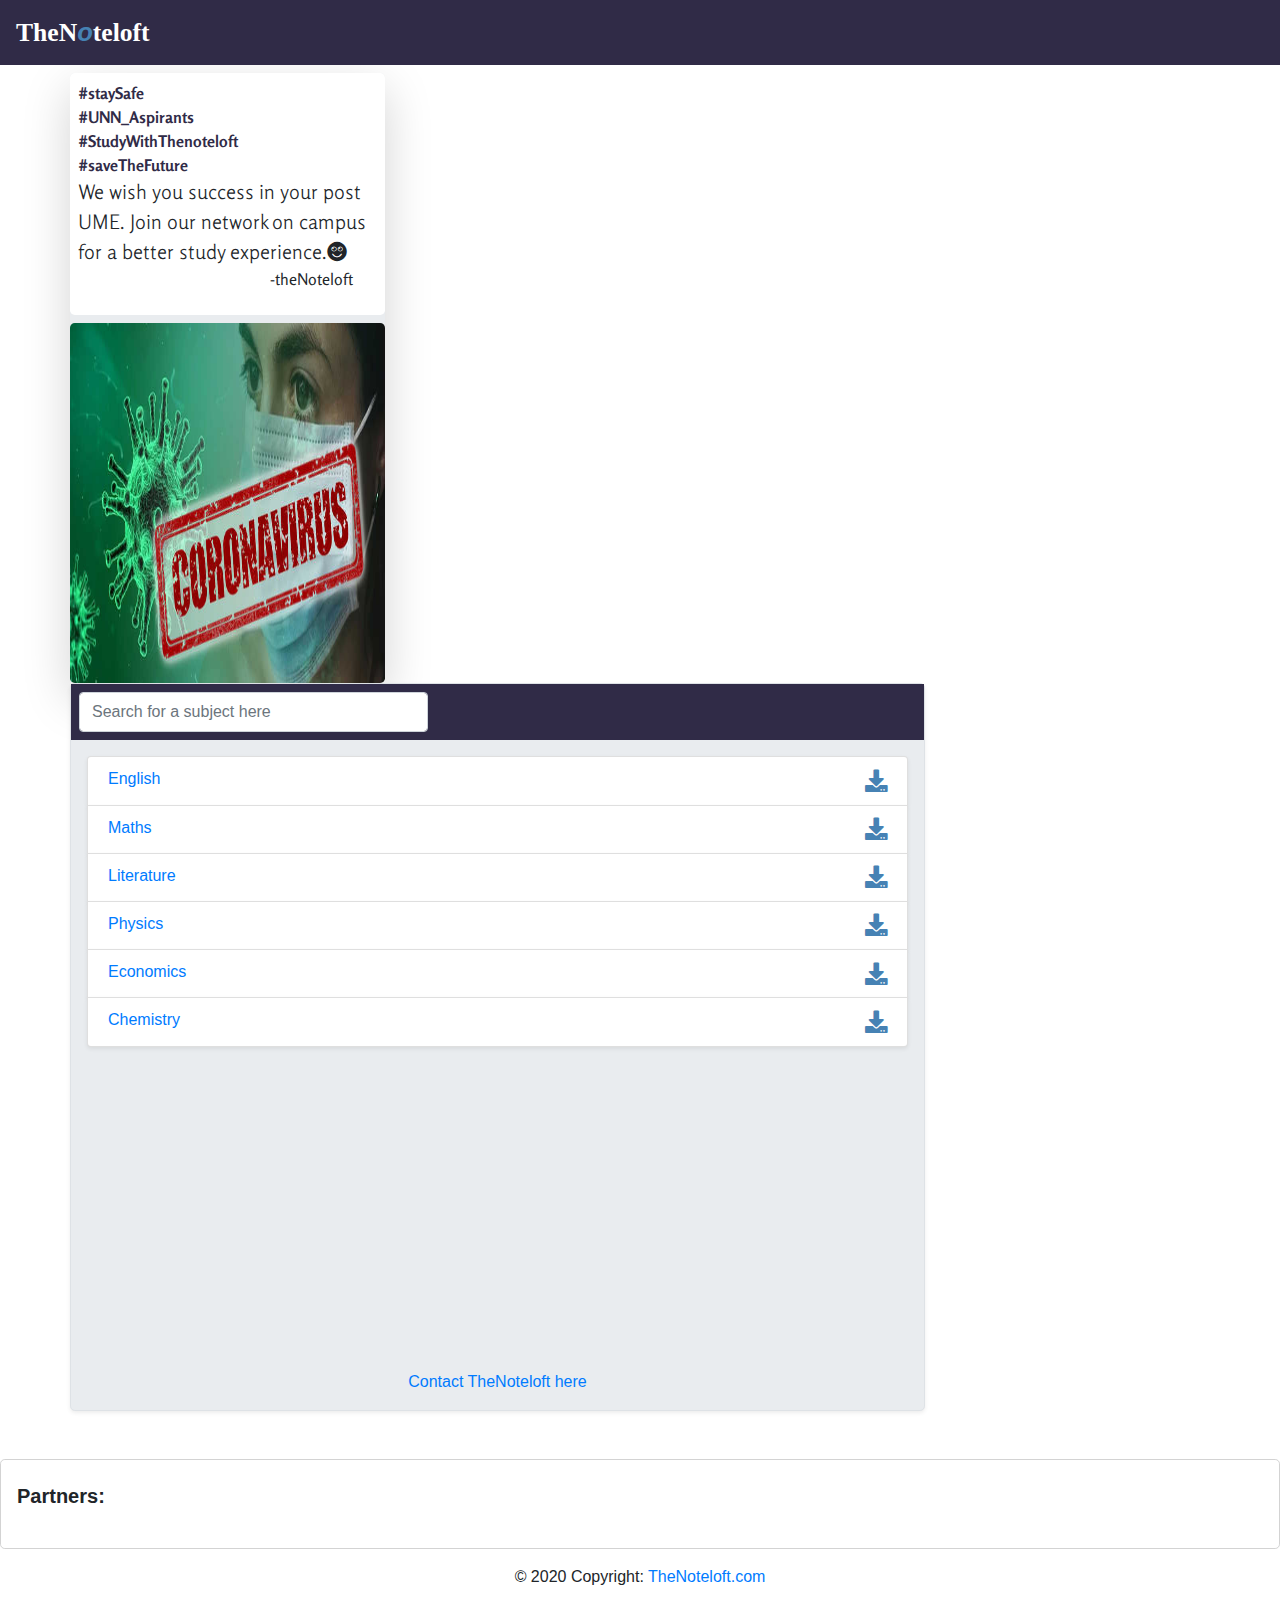
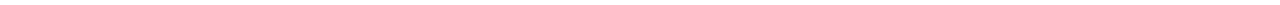
==== Download.html @ ddd97853 "repositioned constraints" ====
<!DOCTYPE html>
<html lang="en">

<head>
    <meta charset="UTF-8">
    <meta name="viewport" content="width=device-width, initial-scale=1.0">
    <meta http-equiv="X-UA-Compatible" content="ie=edge">
    <title>TheNoteloft</title>
    <link href="./icons/css/fontawesome-all.min.css" rel="stylesheet" type="text/css">
    <link href="https://fonts.googleapis.com/css?family=Crimson+Pro|Rosario&display=swap" rel="stylesheet">
    <link href="./bootstrap/css/bootstrap.min.css" rel="stylesheet" type="text/css">
    <link href="./Css/styled.css" rel="stylesheet" type="text/css">
    <script defer src="./js/spine.js"></script>
</head>
</head>

<body>
    <nav class="navbar navbar-expand-lg">
        <a class="navbar-brand" href="thenoteloft.com">TheN<span class="tm">o</span>teloft</a>
        <button class="navbar-toggler" type="button" data-toggle="collapse" data-target="#navbarSupportedContent"
            aria-controls="navbarSupportedContent" aria-expanded="false" aria-label="Toggle navigation">
            <span class="navbar-toggler-icon"></span>
        </button>
    </nav>
    <div class="container p-0 d-flex justify-content-between flex-wrap pt-2 ">
        <div class="jumbotron shadow-lg mb-0 p-0 left">
            <div class="jumbotron mb-2 p-2 bg-white nl-wish">
                <span class="noteTags">#staySafe</span><br>
                <span class="noteTags">#UNN_Aspirants</span><br>
                <span class="noteTags">#StudyWithThenoteloft</span><br>
                <span class="noteTags">#saveTheFuture</span><br>

                <p class="lead mb-0">We wish you success in your post UME. Join our network on campus for a better study
                    experience.<i class="fa fa-smile"></i>
                    <br>
                </p>

                <p class="text-right mt-0 mr-4">
                    -theNoteloft
                </p>
            </div>
            <div class="jumbotron p-0 m-0 covid-con" id="slide">
                <img class="img-fluid covid-imgs" src="./images/APIs-to-Track-the-Corona-Virus-COVID-19-v2.jpg">
                <img class="img-fluid covid-imgs" src="./images/covid.png">
                <img class="img-fluid covid-imgs" src="./images/covids.png">
                <img class="img-fluid covid-imgs" src="./images/cod.png">
            </div>
        </div>

        <div class="jumbotron p-0 shadow-sm border m-0 col-lg-9">
            <nav class="navbar navbar-expand-lg p-2">
                <input class="form-control mr-sm-2 col-lg-5 input" type="search" placeholder="Search for a subject here"
                    aria-label="Search" onkeyup="startSearch()" id="myInput">
            </nav>

            <div class="jumbotron p-3 list-con m-0">
                <div class="list-group" id="myUL">
                    <li class="list-group-item list-group-item-action shadow-sm"><a href="#">
                            <div class="d-flex w-100 justify-content-between align-items-center">
                                <h6 class="mb-1">English</h6>
                                <i class="fa fa-download"></i>
                            </div>
                            <!-- <small>Donec id elit non mi porta.</small> -->
                        </a>
                    </li>
                    <li class="list-group-item list-group-item-action shadow-sm"> <a href="#">
                            <div class="d-flex w-100 justify-content-between align-items-center">
                                <h6 class="mb-1">Maths</h6>
                                <i class="fa fa-download"></i>
                            </div>
                            <!-- <small>Donec id elit non mi porta.</small> -->
                        </a>
                    </li>
                    <li class="list-group-item list-group-item-action shadow-sm"> <a href="#">
                            <div class="d-flex w-100 justify-content-between align-items-center">
                                <h6 class="mb-1">Literature</h6>
                                <i class="fa fa-download"></i>
                            </div>
                            <!-- <small>Donec id elit non mi porta.</small> -->
                        </a>
                    </li>
                    <li class="list-group-item list-group-item-action shadow-sm"> <a href="#">
                            <div class="d-flex w-100 justify-content-between align-items-center">
                                <h6 class="mb-1">Physics</h6>
                                <i class="fa fa-download"></i>
                            </div>
                            <!-- <small>Donec id elit non mi porta.</small> -->
                        </a>
                    </li>
                    <li class="list-group-item list-group-item-action shadow-sm"> <a href="#">
                            <div class="d-flex w-100 justify-content-between align-items-center">
                                <h6 class="mb-1">Economics</h6>
                                <i class="fa fa-download"></i>
                            </div>
                            <!-- <small>Donec id elit non mi porta.</small> -->
                        </a>
                    </li>
                    <li class="list-group-item list-group-item-action shadow-sm"> <a href="#">
                            <div class="d-flex w-100 justify-content-between align-items-center">
                                <h6 class="mb-1">Chemistry</h6>
                                <i class="fa fa-download"></i>
                            </div>
                            <!-- <small>Donec id elit non mi porta.</small> -->
                        </a>
                    </li>
                </div>
            </div>
            <a href="#" onclick="showContact()">
                <p class="text-center">Contact TheNoteloft here</p>
            </a>
        </div>

    </div>

    <!-- contact us -->
    <div class="jumbotron position-fixed  p-3 contact-con">
        <div class="jumbotron col-lg-5 m-0 pt-2 contact-fill-con">
            <div class="d-flex justify-content-lg-end">
                <p class="text-right m-0 mb-3 mr-0 fa-2x close-form" id="closeForm" onclick="hideContact()">&#9587;</p>
            </div>
            <P class=" const-text text-capitalize">
                YOUR FEEDBACK MEANS A LOT<br>
                Let us know what you think so we can do better
            </P>
            <form>

                <div class="form-group">
                    <label for="exampleInputEmail1">Message</label>
                    <textarea class="form-control" rows="10" cols="50" placeholder="Leave a Message"></textarea>

                </div>
                <button type="submit" class="btn btn-primary mb-3">Submit</button>
            </form>
        </div>
    </div>

    <div class="jumbotron mt-5 mb-0 px-3 py-0 partners-con d-flex justify-content-between align-items-center flex-wrap">
        <p class="lead font-weight-bold">Partners:</p>
    </div>

    <div class="footer-copyright m-0 text-center py-3">© 2020 Copyright:
        <a href="#">TheNoteloft.com</a>
    </div>


</body>

</html>
---- Css/styled.css ----
body{
background-color:lightgray;
background-color: white;
margin: 0px;
/* overflow: hidden; */
font-size: 100%;
}

.navbar{
  background-color:#302b47 !important;
}

.navbar-brand{
  color:white !important;
  font-size: 160%;
  font-family:tahoma;
  font-weight: bold;
}

.tm{
  color: steelblue !important;
  font-family:sans-serif;
  font-style: italic;
  }

  .nl-img{
    width: inherit;
    height: inherit;
  }

  .x{
    height: 80vh;
    max-height: 80vh;
    object-fit: contain;
  }

  .landing-covid{
    width: 86vh;
    height: 25vh;
  }
  .writeUp-head{
  color: black !important;
  font-size: 135%;
  font-family:'Lemonada', cursive;
}
.writeUp{
  color: black !important;
  font-size: 135%;
/* font-family: 'Rosario', sans-serif; */
font-family: 'Crimson Pro', serif;
}
.noteTags{
  margin-right: 5px;
  color: #302b47;
  font-weight: bold;
}

  .halo{
    background: #4683b42c !important;
  }

  .btn{
    color: white;
    background-color: steelblue;
  }
  .btn:hover{
    
    color: white;
    background-color: #5293e7;
  }

  .input{
    height: 40px;
  }

  .fa-download{
    font-size: 140%;
    color: steelblue;
  }

  .list-con{
    /* background:  red !important; */
    overflow-y: auto;
    height: 70vh;
  }

 .list-con .list-group .list-group-item:hover{
   background:  #b0c4de88 !important;
  }

  .left{
    /* height: 35vh; */
    width: 35vh;
    /* border: 1px solid red; */
  }
  .nl-wish, .const-text{
    width: 100%;
font-family: 'Rosario', sans-serif;
/* font-family: 'Crimson Pro', serif; */
  }
.covid-con{
  width: 100%;
height: 40vh;
overflow: hidden;
display: flex;
}

  .covid-imgs{
    width: initial;
    height: inherit;
            object-fit: fill;
        -webkit-transition: all 0.65s;
            -moz-transition: all 0.65s;
            -o-transition: all 0.65s;
            transition: all 0.65s;
        }

        .constraint-con, .contact-con{
          display: none;
          justify-content: center;
          align-items: center;
          width: 100%;
          height: 100vh;
          top: 0px;
          background-color: #302b479c;
        }

  /* .contact-con{
            display: flex !important;
  } */

  
  .close-form{
    padding: 0px 10px 5px 10px;
    border: 1px hidden;
    cursor: pointer;
  }
  .close-form:hover{
    width: auto;
    padding: 0px 10px 5px 10px;
    color: red;
    border: 1px solid dimgray;
  }
textarea{
  max-height: 30vh;
  resize: none;
}
.brand-in-modal{
  font-size: 140%;
  text-shadow: 2px 2px 3px black;
}

  .partners-con{
    background-color: white !important;
    height: 10vh;
    border: 1px solid lightgray!important;
  }
 
  @media screen and (max-width:768px){
   

  .x{
    height: 40vh;
    max-height: 40vh;
    object-fit: contain;
  }

   .left{
     display: flex;
     /* max-height: 50vh; */
     width: 100%;
     margin-bottom: 10px !important;
   }

  .nl-wish{
    width: 100%;
  }

  .covid-con{
    height: 40vh;
  }

  .covid-imgs{
    width: 100%;
  }

   .input{
     width: 50vh;
     height: 36px;
   }

   
  .list-con{
    height: 50vh;
  }
  }

   @media screen and (max-width:768px){

   .left{
     display: flex;
     flex-direction: column-reverse;
   }
  }
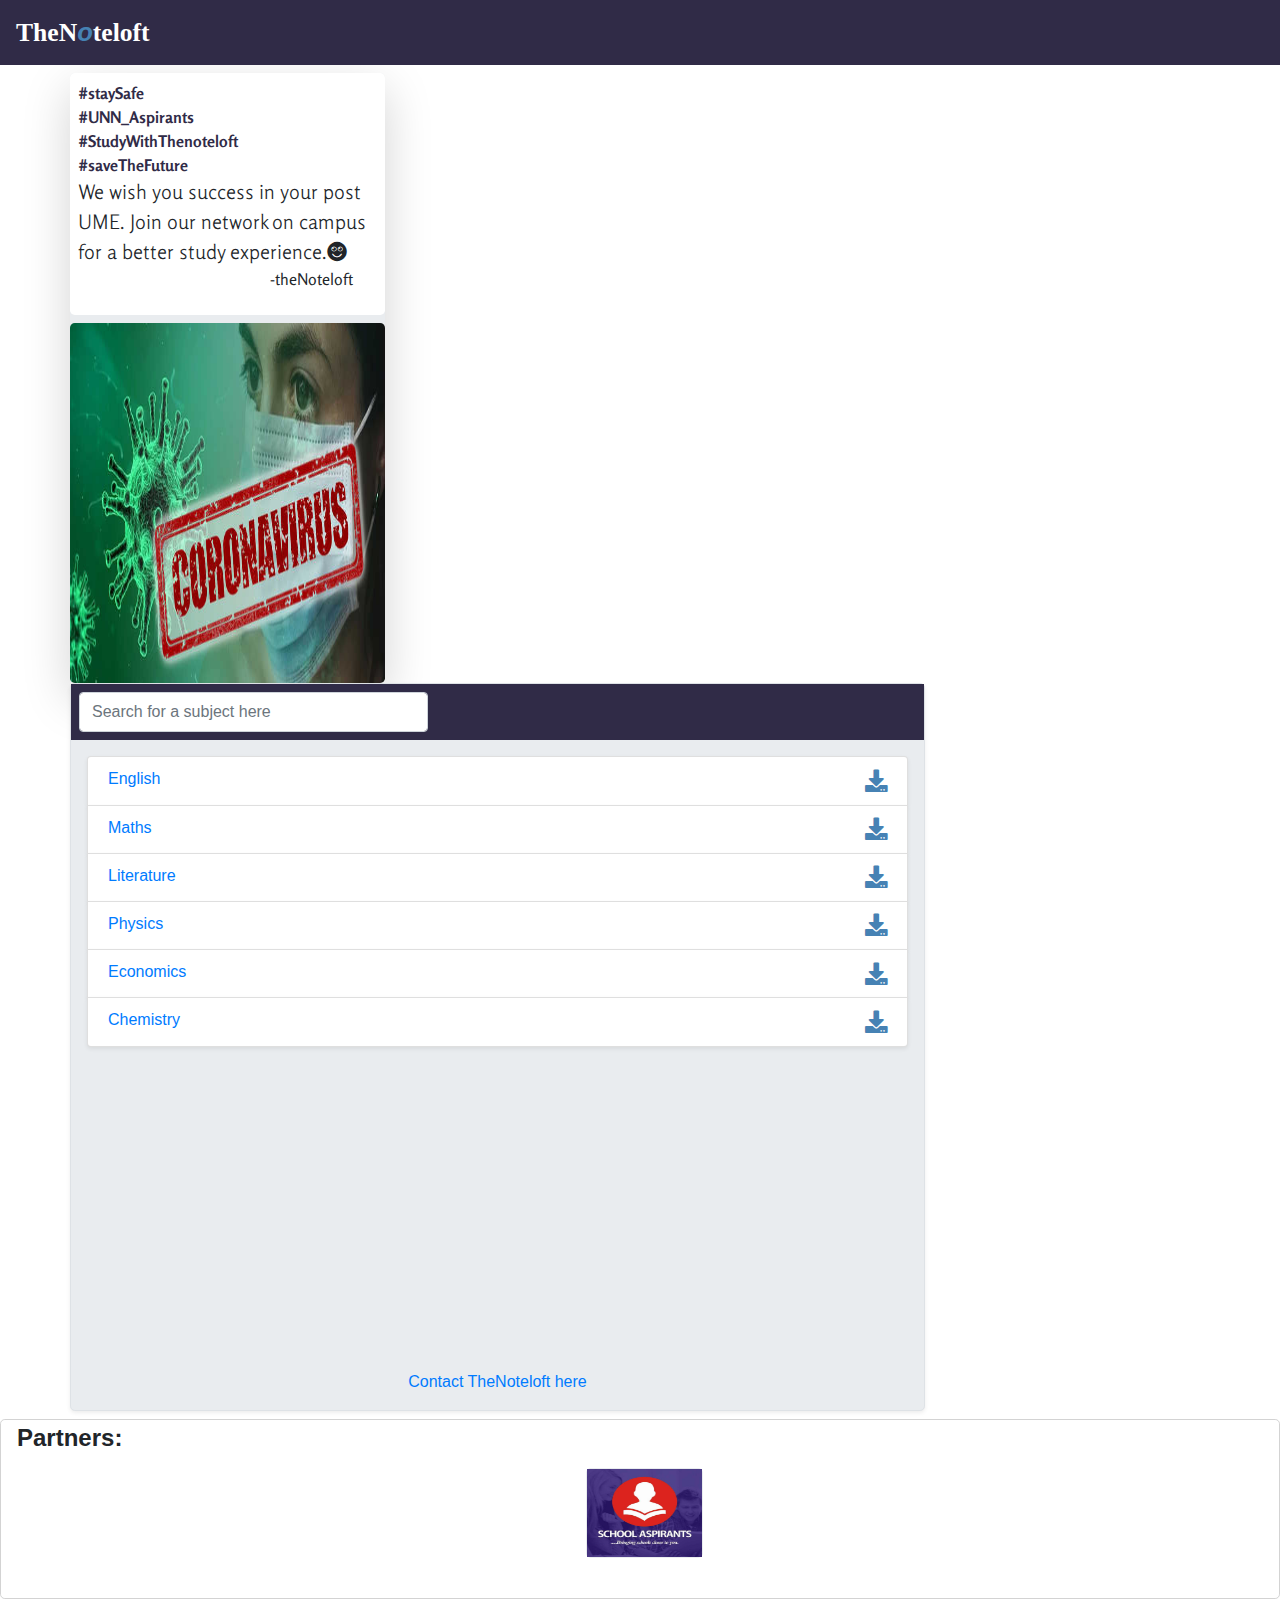
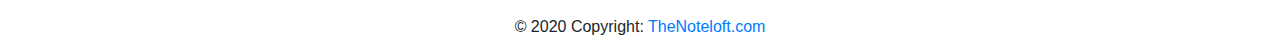
==== commit c3c6930b: "schoolaspirants joined" ====
--- a/Download.html
+++ b/Download.html
@@ -118,7 +118,7 @@
             <div class="d-flex justify-content-lg-end">
                 <p class="text-right m-0 mb-3 mr-0 fa-2x close-form" id="closeForm" onclick="hideContact()">&#9587;</p>
             </div>
-            <P class=" const-text text-capitalize">
+            <P class=" const-text text-capitalize feed-title">
                 YOUR FEEDBACK MEANS A LOT<br>
                 Let us know what you think so we can do better
             </P>
@@ -134,8 +134,13 @@
         </div>
     </div>
 
-    <div class="jumbotron mt-5 mb-0 px-3 py-0 partners-con d-flex justify-content-between align-items-center flex-wrap">
-        <p class="lead font-weight-bold">Partners:</p>
+    <div class="jumbotron mt-2 mb-0 px-3 py-0 pb-2 partners-con">
+        <p class="lead font-weight-bold mb-1 partner-title">Partners:</p>
+        <div class="d-flex justify-content-around flex-wrap p-2 partner-box-con">
+            <div class="jumbotron ml-2 mb-1 p-0 partner-box"><a href="www.schoolaspirants.com"><img class="img-fluid"
+                        src="./images/School Aspirants 20200227_113321.jpg"></a>
+            </div>
+        </div>
     </div>
 
     <div class="footer-copyright m-0 text-center py-3">© 2020 Copyright:
--- a/Css/styled.css
+++ b/Css/styled.css
@@ -122,13 +122,14 @@
           width: 100%;
           height: 100vh;
           top: 0px;
-          background-color: #302b479c;
+          background-color: #302b479c; 
+
         }
 
-  /* .contact-con{
-            display: flex !important;
-  } */
-
+.feed-title{
+font-family: 'Rosario', sans-serif;
+  font-size: 150%;
+}
   
   .close-form{
     padding: 0px 10px 5px 10px;
@@ -152,8 +153,24 @@
 
   .partners-con{
     background-color: white !important;
+    min-height: 20vh;
+    border: 1px solid lightgray!important;
+  }
+.partner-title{
+  font-size: 150%;
+}
+
+  .partner-box{
+    padding: 1px !important;
     height: 10vh;
-    border: 1px solid lightgray!important;
+    width: 13vh;
+    cursor: pointer;
+  }
+
+  .partner-box a img{
+    height:100%;
+    width: 100%;
+
   }
  
   @media screen and (max-width:768px){
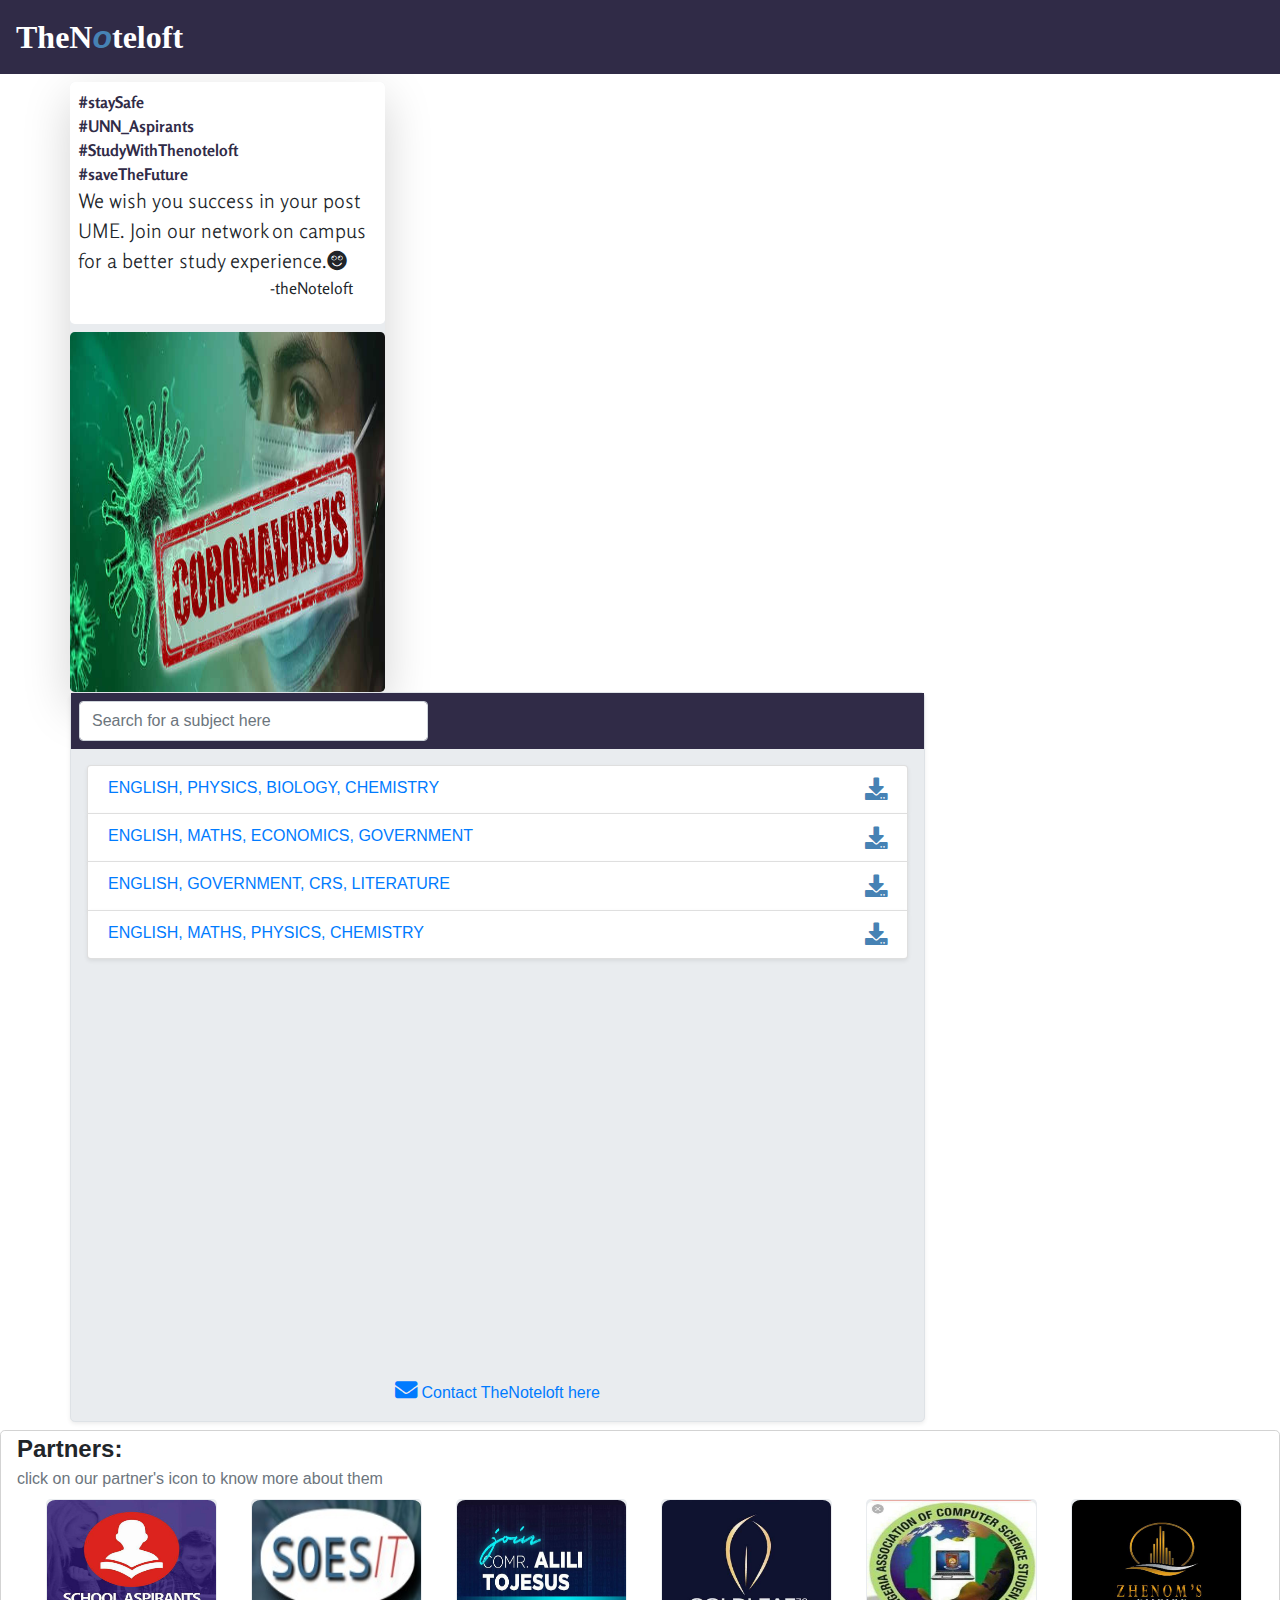
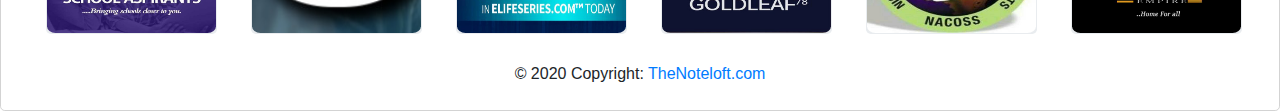
==== commit 6e404bfa: "zhenom last" ====
--- a/Download.html
+++ b/Download.html
@@ -57,7 +57,7 @@
                 <div class="list-group" id="myUL">
                     <li class="list-group-item list-group-item-action shadow-sm"><a href="#">
                             <div class="d-flex w-100 justify-content-between align-items-center">
-                                <h6 class="mb-1">English</h6>
+                                <h6 class="mb-1 mr-2">ENGLISH, PHYSICS, BIOLOGY, CHEMISTRY</h6>
                                 <i class="fa fa-download"></i>
                             </div>
                             <!-- <small>Donec id elit non mi porta.</small> -->
@@ -65,7 +65,7 @@
                     </li>
                     <li class="list-group-item list-group-item-action shadow-sm"> <a href="#">
                             <div class="d-flex w-100 justify-content-between align-items-center">
-                                <h6 class="mb-1">Maths</h6>
+                                <h6 class="mb-1 mr-2">ENGLISH, MATHS, ECONOMICS, GOVERNMENT</h6>
                                 <i class="fa fa-download"></i>
                             </div>
                             <!-- <small>Donec id elit non mi porta.</small> -->
@@ -73,7 +73,7 @@
                     </li>
                     <li class="list-group-item list-group-item-action shadow-sm"> <a href="#">
                             <div class="d-flex w-100 justify-content-between align-items-center">
-                                <h6 class="mb-1">Literature</h6>
+                                <h6 class="mb-1 mr-2">ENGLISH, GOVERNMENT, CRS, LITERATURE</h6>
                                 <i class="fa fa-download"></i>
                             </div>
                             <!-- <small>Donec id elit non mi porta.</small> -->
@@ -81,23 +81,7 @@
                     </li>
                     <li class="list-group-item list-group-item-action shadow-sm"> <a href="#">
                             <div class="d-flex w-100 justify-content-between align-items-center">
-                                <h6 class="mb-1">Physics</h6>
-                                <i class="fa fa-download"></i>
-                            </div>
-                            <!-- <small>Donec id elit non mi porta.</small> -->
-                        </a>
-                    </li>
-                    <li class="list-group-item list-group-item-action shadow-sm"> <a href="#">
-                            <div class="d-flex w-100 justify-content-between align-items-center">
-                                <h6 class="mb-1">Economics</h6>
-                                <i class="fa fa-download"></i>
-                            </div>
-                            <!-- <small>Donec id elit non mi porta.</small> -->
-                        </a>
-                    </li>
-                    <li class="list-group-item list-group-item-action shadow-sm"> <a href="#">
-                            <div class="d-flex w-100 justify-content-between align-items-center">
-                                <h6 class="mb-1">Chemistry</h6>
+                                <h6 class="mb-1 mr-2">ENGLISH, MATHS, PHYSICS, CHEMISTRY</h6>
                                 <i class="fa fa-download"></i>
                             </div>
                             <!-- <small>Donec id elit non mi porta.</small> -->
@@ -106,7 +90,7 @@
                 </div>
             </div>
             <a href="#" onclick="showContact()">
-                <p class="text-center">Contact TheNoteloft here</p>
+                <p class="text-center"><span><i class="fa fa-envelope"></i></span> Contact TheNoteloft here</p>
             </a>
         </div>
 
@@ -135,17 +119,33 @@
     </div>
 
     <div class="jumbotron mt-2 mb-0 px-3 py-0 pb-2 partners-con">
-        <p class="lead font-weight-bold mb-1 partner-title">Partners:</p>
+        <p class="lead font-weight-bold mb-0 partner-title">Partners:</p>
+        <span class="text-muted">click on our partner's icon to know more about them</span>
         <div class="d-flex justify-content-around flex-wrap p-2 partner-box-con">
             <div class="jumbotron ml-2 mb-1 p-0 partner-box"><a href="www.schoolaspirants.com"><img class="img-fluid"
                         src="./images/School Aspirants 20200227_113321.jpg"></a>
             </div>
+            <div class="jumbotron ml-2 mb-1 p-0 partner-box"><a href="www.soesit.com"><img class="img-fluid"
+                        src="./images/soesit.jpg"></a>
+            </div>
+            <div class="jumbotron ml-2 mb-1 p-0 partner-box"><a href="#"><img class="img-fluid"
+                        src="./images/tojesus.jpg"></a>
+            </div>
+            <div class="jumbotron ml-2 mb-1 p-0 partner-box"><a href="www.facebook.com/goldleaf78"><img
+                        class="img-fluid" src="./images/goldleaf.jpg"></a>
+            </div>
+            <div class="jumbotron ml-2 mb-1 p-0 partner-box"><a href="#"><img class="img-fluid"
+                        src="./images/nacoss.jpg"></a>
+            </div>
+            <div class="jumbotron ml-2 mb-1 p-0 partner-box"><a href="#"><img class="img-fluid"
+                        src="./images/zhenoms.jpg"></a>
+            </div>
+
         </div>
-    </div>
 
-    <div class="footer-copyright m-0 text-center py-3">© 2020 Copyright:
-        <a href="#">TheNoteloft.com</a>
-    </div>
+        <div class="footer-copyright m-0 text-center py-3">© 2020 Copyright:
+            <a href="#">TheNoteloft.com</a>
+        </div>
 
 
 </body>
--- a/Css/styled.css
+++ b/Css/styled.css
@@ -12,7 +12,7 @@
 
 .navbar-brand{
   color:white !important;
-  font-size: 160%;
+  font-size: 200%;
   font-family:tahoma;
   font-weight: bold;
 }
@@ -60,7 +60,7 @@
   }
 
   .btn{
-    color: white;
+    color: white !important;
     background-color: steelblue;
   }
   .btn:hover{
@@ -115,6 +115,10 @@
             transition: all 0.65s;
         }
 
+        .fa-envelope{
+          font-size: 140%;
+        }
+
         .constraint-con, .contact-con{
           display: none;
           justify-content: center;
@@ -156,25 +160,30 @@
     min-height: 20vh;
     border: 1px solid lightgray!important;
   }
+
 .partner-title{
   font-size: 150%;
 }
 
   .partner-box{
     padding: 1px !important;
-    height: 10vh;
-    width: 13vh;
+    height: 15vh;
+    width: 19vh;
     cursor: pointer;
   }
 
   .partner-box a img{
     height:100%;
     width: 100%;
+    border-radius: 5%;
 
   }
  
   @media screen and (max-width:768px){
    
+.navbar-brand{
+  font-size: 160%;
+}
 
   .x{
     height: 40vh;
@@ -210,12 +219,28 @@
   .list-con{
     height: 50vh;
   }
-  }
-
-   @media screen and (max-width:768px){
+
 
    .left{
      display: flex;
      flex-direction: column-reverse;
    }
-  }+  }
+
+  
+   @media screen and (max-width:428px){
+
+
+  .partner-box-con{
+    flex-direction: column-reverse;
+    align-items: center;
+  }
+
+   .partner-box{
+    padding: 1px !important;
+    height: 25vh;
+    width: 30vh;
+    margin-bottom: 20px !important;
+  }
+
+   }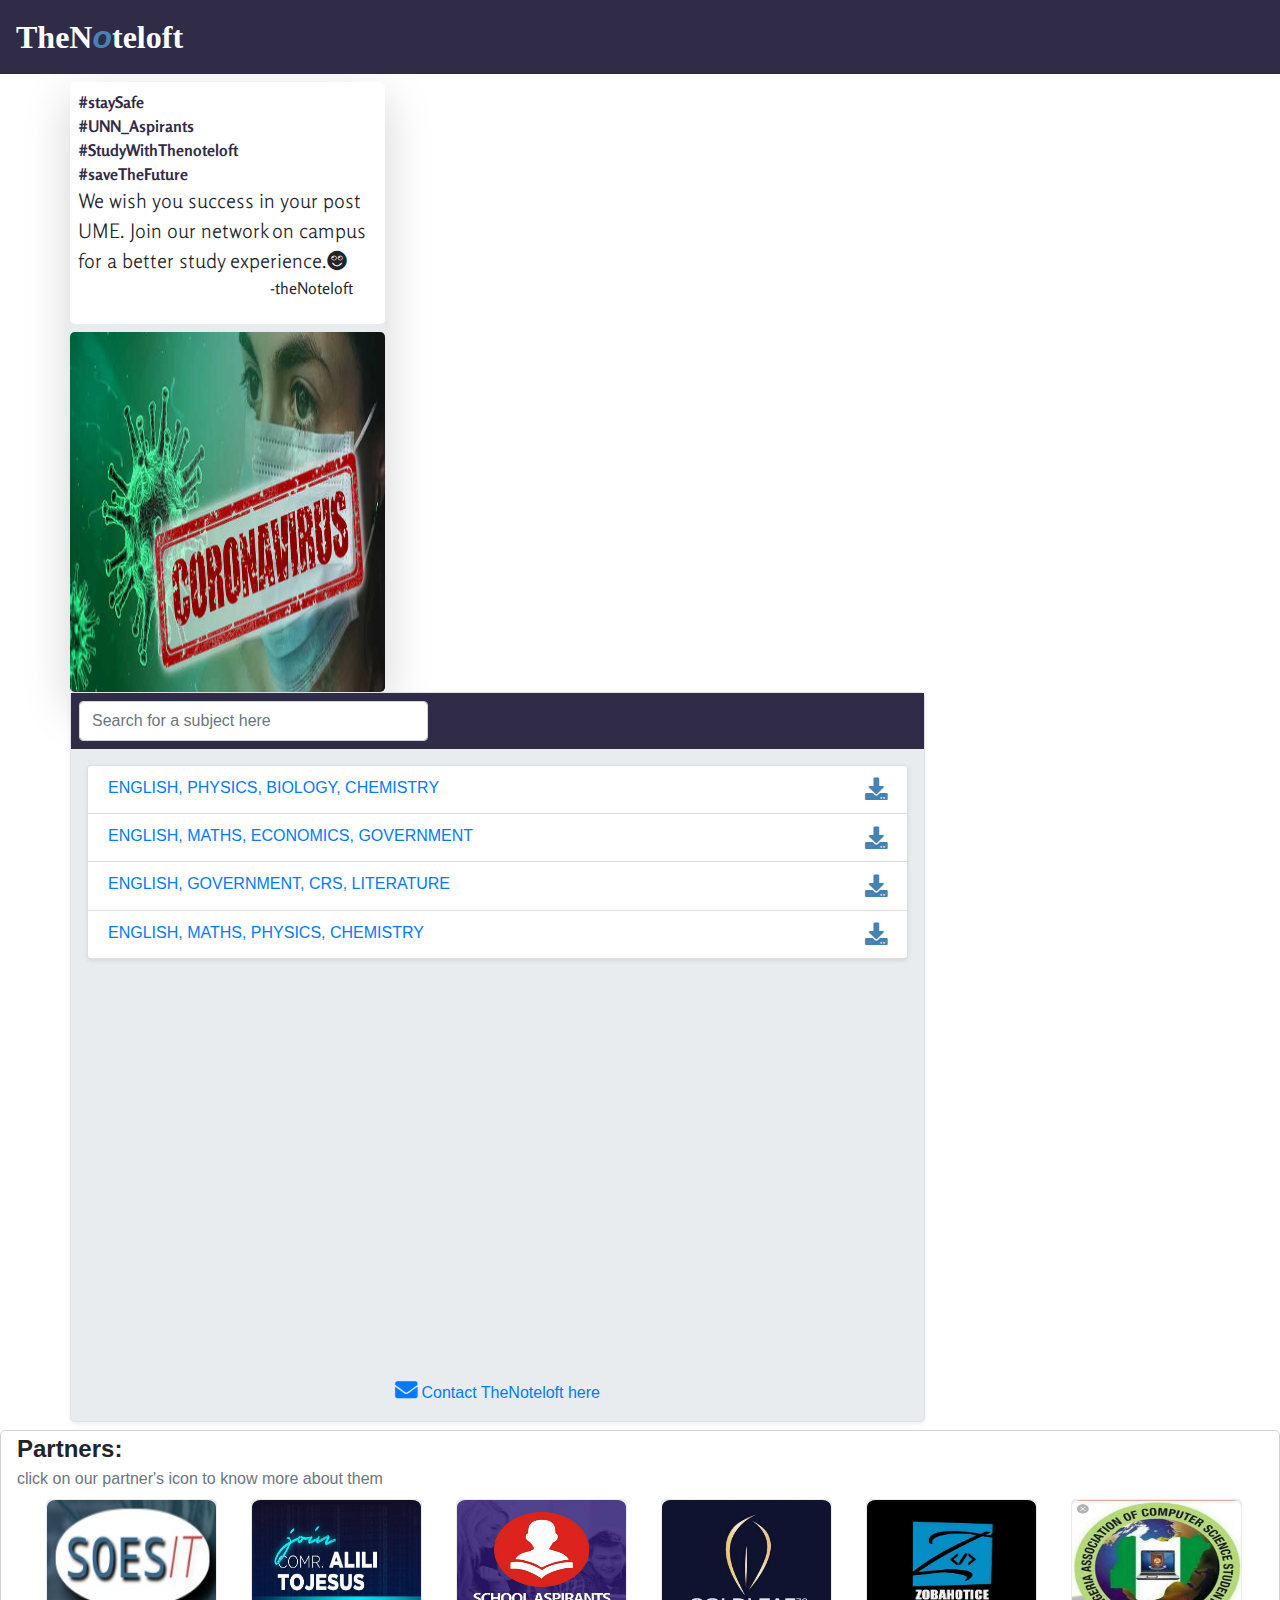
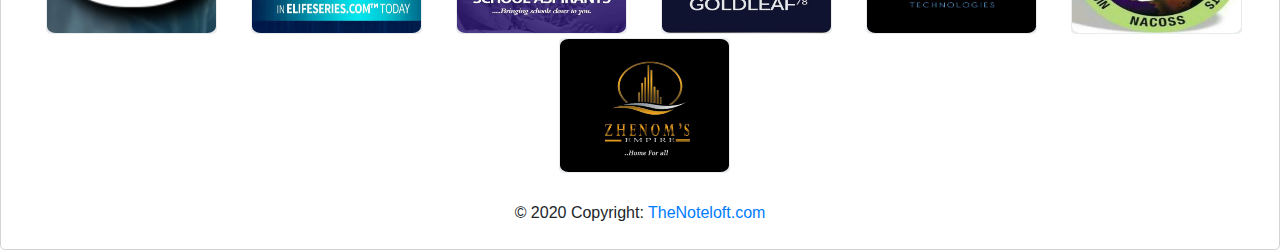
==== commit b16c8866: "sunday" ====
--- a/Download.html
+++ b/Download.html
@@ -122,26 +122,32 @@
         <p class="lead font-weight-bold mb-0 partner-title">Partners:</p>
         <span class="text-muted">click on our partner's icon to know more about them</span>
         <div class="d-flex justify-content-around flex-wrap p-2 partner-box-con">
-            <div class="jumbotron ml-2 mb-1 p-0 partner-box"><a href="www.schoolaspirants.com"><img class="img-fluid"
-                        src="./images/School Aspirants 20200227_113321.jpg"></a>
-            </div>
+
             <div class="jumbotron ml-2 mb-1 p-0 partner-box"><a href="www.soesit.com"><img class="img-fluid"
                         src="./images/soesit.jpg"></a>
             </div>
             <div class="jumbotron ml-2 mb-1 p-0 partner-box"><a href="#"><img class="img-fluid"
                         src="./images/tojesus.jpg"></a>
             </div>
+            <div class="jumbotron ml-2 mb-1 p-0 partner-box"><a href="www.schoolaspirants.com"><img class="img-fluid"
+                        src="./images/School Aspirants 20200227_113321.jpg"></a>
+            </div>
             <div class="jumbotron ml-2 mb-1 p-0 partner-box"><a href="www.facebook.com/goldleaf78"><img
                         class="img-fluid" src="./images/goldleaf.jpg"></a>
+            </div>
+            <div class="jumbotron ml-2 mb-1 p-0 partner-box"><a href="www.zobahotice.com"><img class="img-fluid"
+                        src="./images/zobahotice.jpg"></a>
             </div>
             <div class="jumbotron ml-2 mb-1 p-0 partner-box"><a href="#"><img class="img-fluid"
                         src="./images/nacoss.jpg"></a>
             </div>
-            <div class="jumbotron ml-2 mb-1 p-0 partner-box"><a href="#"><img class="img-fluid"
-                        src="./images/zhenoms.jpg"></a>
+            <div class="jumbotron ml-2 mb-1 p-0 partner-box"><a href="https://wa.me/%2B2348139319843"><img
+                        class="img-fluid" src="./images/zhenoms.jpg"></a>
             </div>
 
+
         </div>
+
 
         <div class="footer-copyright m-0 text-center py-3">© 2020 Copyright:
             <a href="#">TheNoteloft.com</a>
--- a/Css/styled.css
+++ b/Css/styled.css
@@ -2,7 +2,6 @@
 background-color:lightgray;
 background-color: white;
 margin: 0px;
-/* overflow: hidden; */
 font-size: 100%;
 }
 
@@ -79,8 +78,6 @@
   }
 
   .list-con{
-    /* background:  red !important; */
-    overflow-y: auto;
     height: 70vh;
   }
 
@@ -89,9 +86,7 @@
   }
 
   .left{
-    /* height: 35vh; */
     width: 35vh;
-    /* border: 1px solid red; */
   }
   .nl-wish, .const-text{
     width: 100%;
@@ -193,7 +188,6 @@
 
    .left{
      display: flex;
-     /* max-height: 50vh; */
      width: 100%;
      margin-bottom: 10px !important;
    }
@@ -225,22 +219,29 @@
      display: flex;
      flex-direction: column-reverse;
    }
+
+    .partner-box-con{
+    flex-direction: column;
+    align-items: center;
+  }
+
+   .partner-box{
+    padding: 1px !important;
+    height: 30vh;
+    width: 40vh;
+    margin-bottom: 20px !important;
+  }
   }
 
   
    @media screen and (max-width:428px){
 
 
-  .partner-box-con{
-    flex-direction: column-reverse;
-    align-items: center;
-  }
-
-   .partner-box{
-    padding: 1px !important;
+  .partner-box{
     height: 25vh;
     width: 30vh;
-    margin-bottom: 20px !important;
-  }
+  }
+
+  
 
    }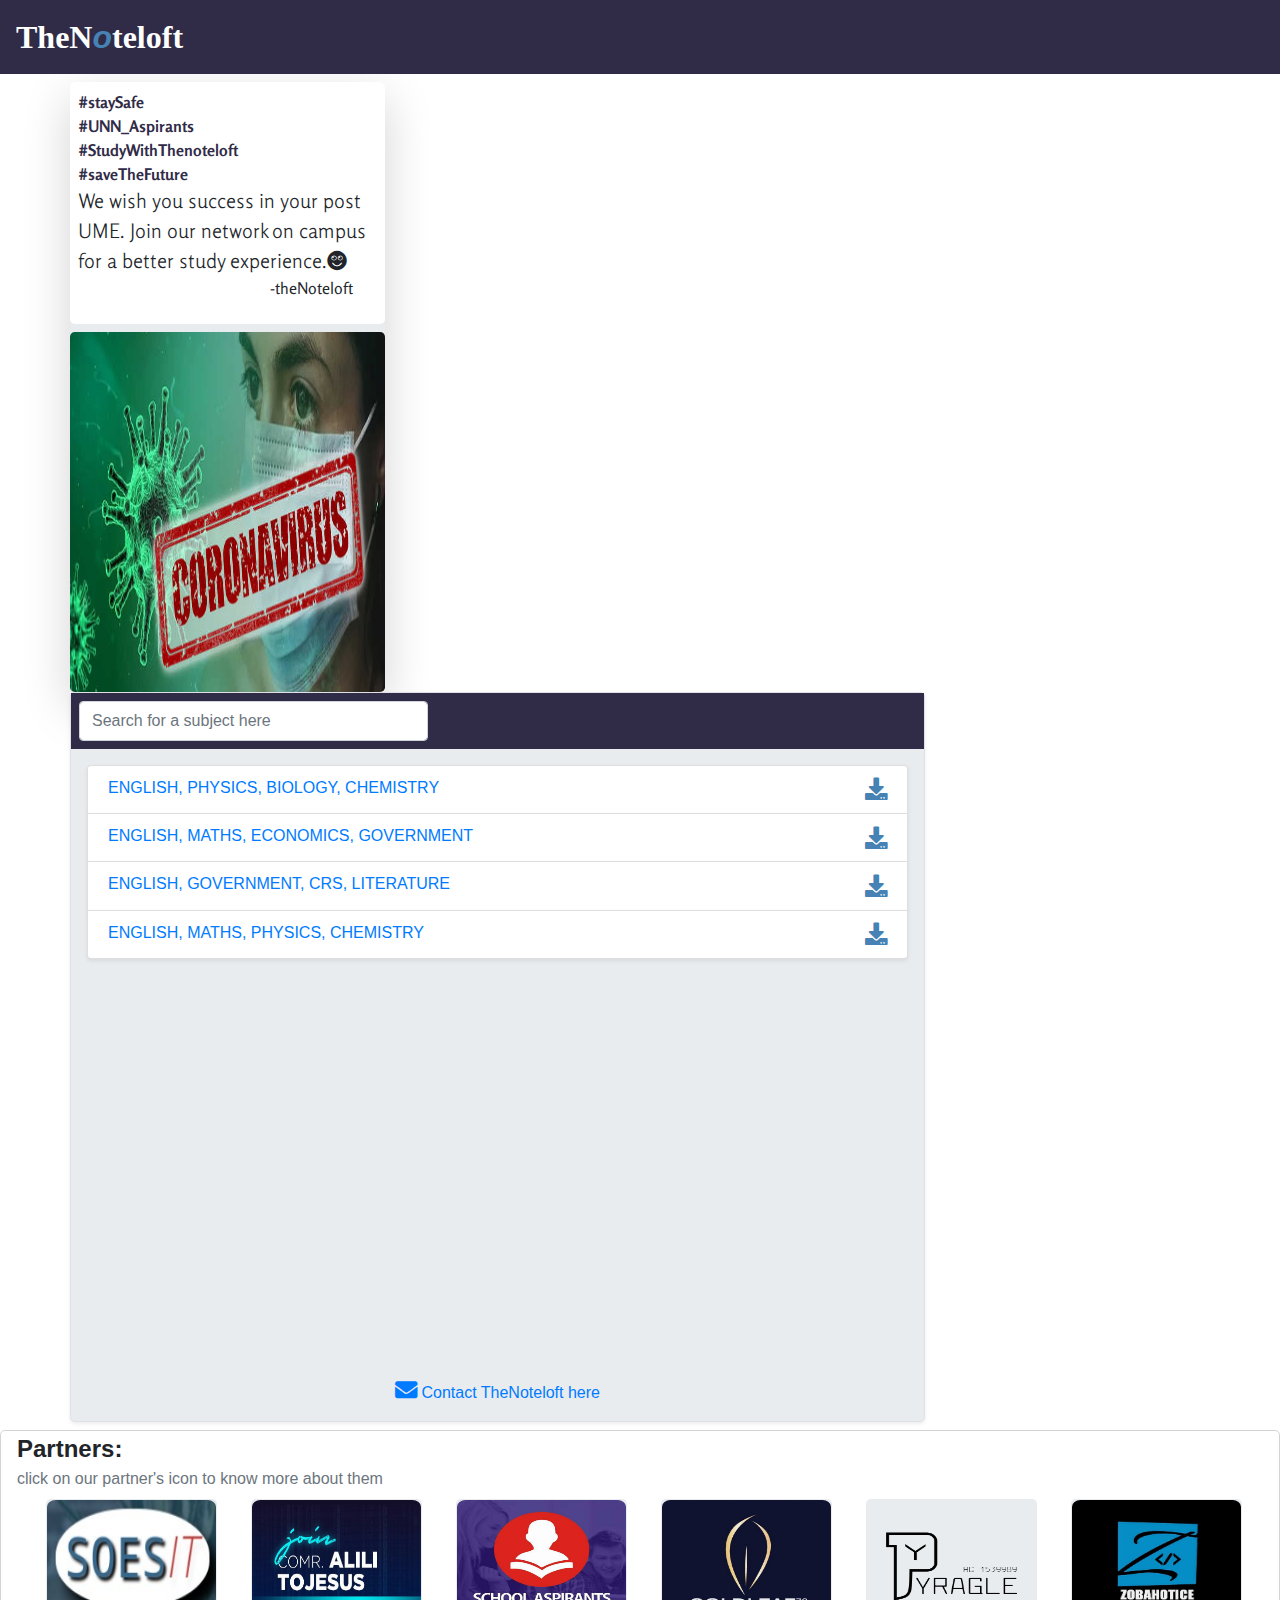
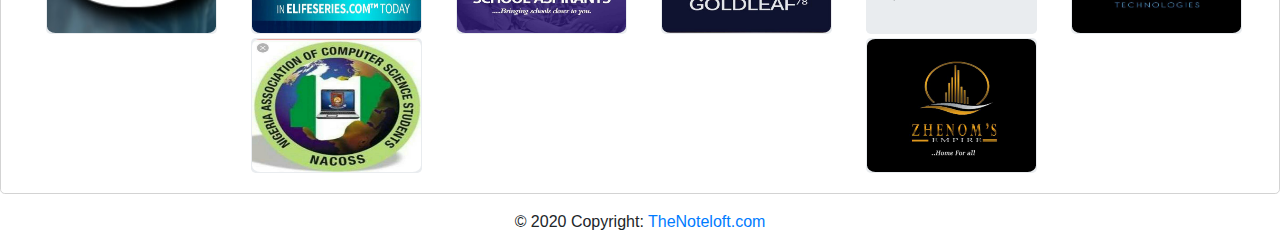
==== commit 278e7e61: "Happy Easter" ====
--- a/Download.html
+++ b/Download.html
@@ -126,14 +126,17 @@
             <div class="jumbotron ml-2 mb-1 p-0 partner-box"><a href="www.soesit.com"><img class="img-fluid"
                         src="./images/soesit.jpg"></a>
             </div>
-            <div class="jumbotron ml-2 mb-1 p-0 partner-box"><a href="#"><img class="img-fluid"
-                        src="./images/tojesus.jpg"></a>
+            <div class="jumbotron ml-2 mb-1 p-0 partner-box"><a href="https://wa.me/%2B2348167383015"><img
+                        class="img-fluid" src="./images/tojesus.jpg"></a>
             </div>
             <div class="jumbotron ml-2 mb-1 p-0 partner-box"><a href="www.schoolaspirants.com"><img class="img-fluid"
                         src="./images/School Aspirants 20200227_113321.jpg"></a>
             </div>
             <div class="jumbotron ml-2 mb-1 p-0 partner-box"><a href="www.facebook.com/goldleaf78"><img
                         class="img-fluid" src="./images/goldleaf.jpg"></a>
+            </div>
+            <div class="jumbotron ml-2 mb-1 p-0 partner-box"><a href="222.pyragle.com"><img class="img-fluid"
+                        src="./images/Pyragle Logo.png"></a>
             </div>
             <div class="jumbotron ml-2 mb-1 p-0 partner-box"><a href="www.zobahotice.com"><img class="img-fluid"
                         src="./images/zobahotice.jpg"></a>
@@ -146,13 +149,14 @@
             </div>
 
 
+
         </div>
+    </div>
 
-
-        <div class="footer-copyright m-0 text-center py-3">© 2020 Copyright:
-            <a href="#">TheNoteloft.com</a>
-        </div>
-
+    <div class="footer-copyright m-0 text-center py-3">© 2020 Copyright:
+        <a href="#">TheNoteloft.com</a>
+    </div>
+    </div>
 
 </body>
 
--- a/Css/styled.css
+++ b/Css/styled.css
@@ -165,6 +165,13 @@
     height: 15vh;
     width: 19vh;
     cursor: pointer;
+    transition: width 0.60s;
+  }
+
+  .partner-box:hover{
+    border: 2px solid #302b47;
+    height: 20vh;
+    width: 25vh;
   }
 
   .partner-box a img{
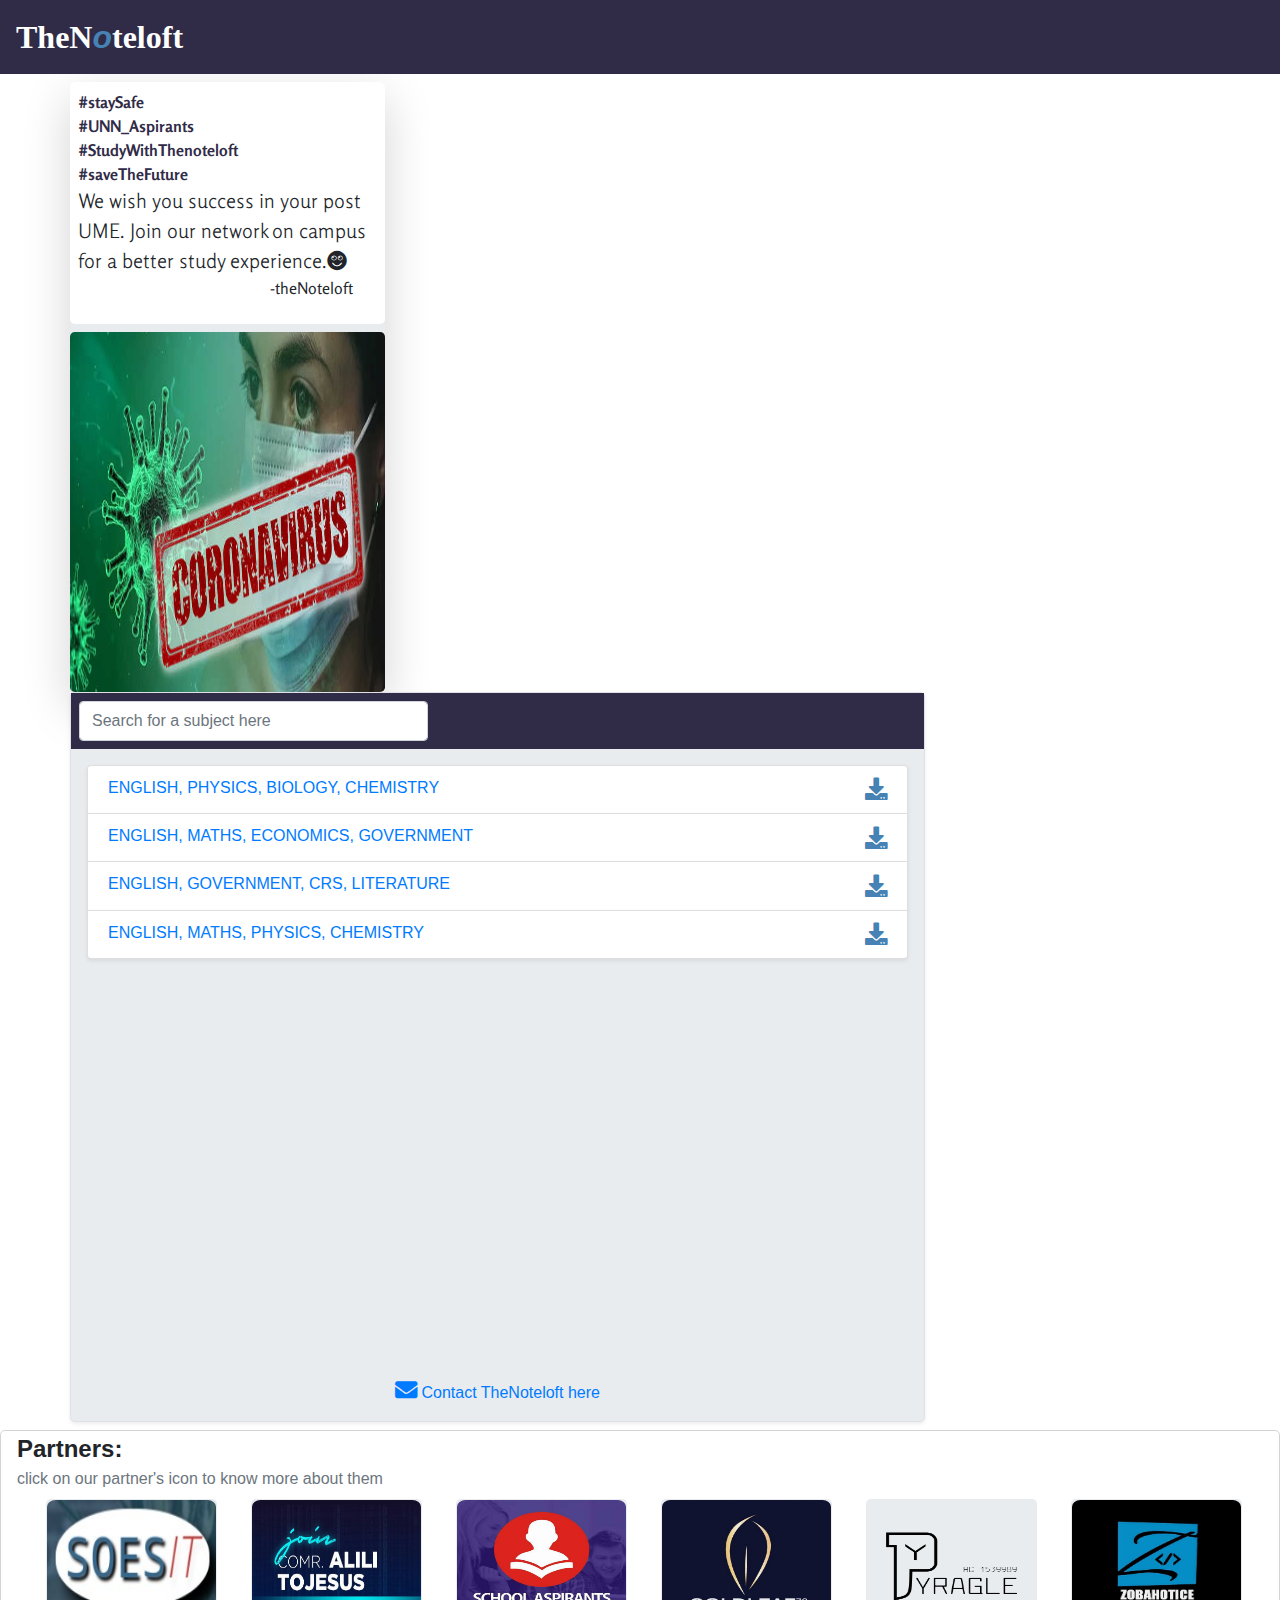
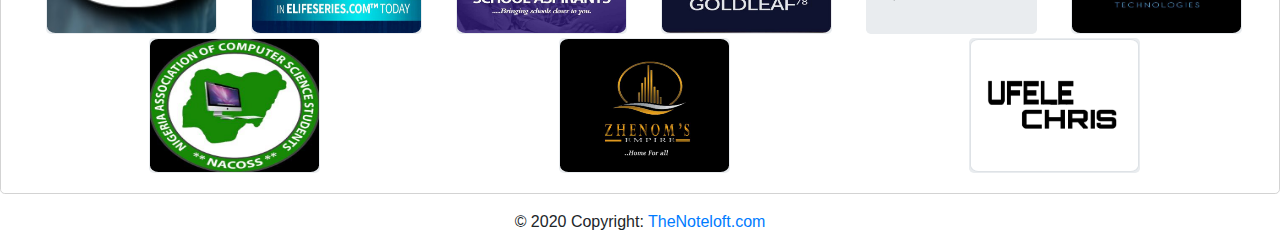
==== commit 55f078e4: "ufele joined" ====
--- a/Download.html
+++ b/Download.html
@@ -89,9 +89,11 @@
                     </li>
                 </div>
             </div>
-            <a href="#" onclick="showContact()">
-                <p class="text-center"><span><i class="fa fa-envelope"></i></span> Contact TheNoteloft here</p>
-            </a>
+            <div class="d-flex justify-content-center">
+                <a href="#" onclick="showContact()">
+                    <p class="text-center"><span><i class="fa fa-envelope"></i></span> Contact TheNoteloft here</p>
+                </a>
+            </div>
         </div>
 
     </div>
@@ -147,6 +149,9 @@
             <div class="jumbotron ml-2 mb-1 p-0 partner-box"><a href="https://wa.me/%2B2348139319843"><img
                         class="img-fluid" src="./images/zhenoms.jpg"></a>
             </div>
+            <div class="jumbotron ml-2 mb-1 p-0 partner-box"><a href="https://wa.me/%2B2348139319843"><img
+                        class="img-fluid border" src="./images/ufele.png"></a>
+            </div>
 
 
 
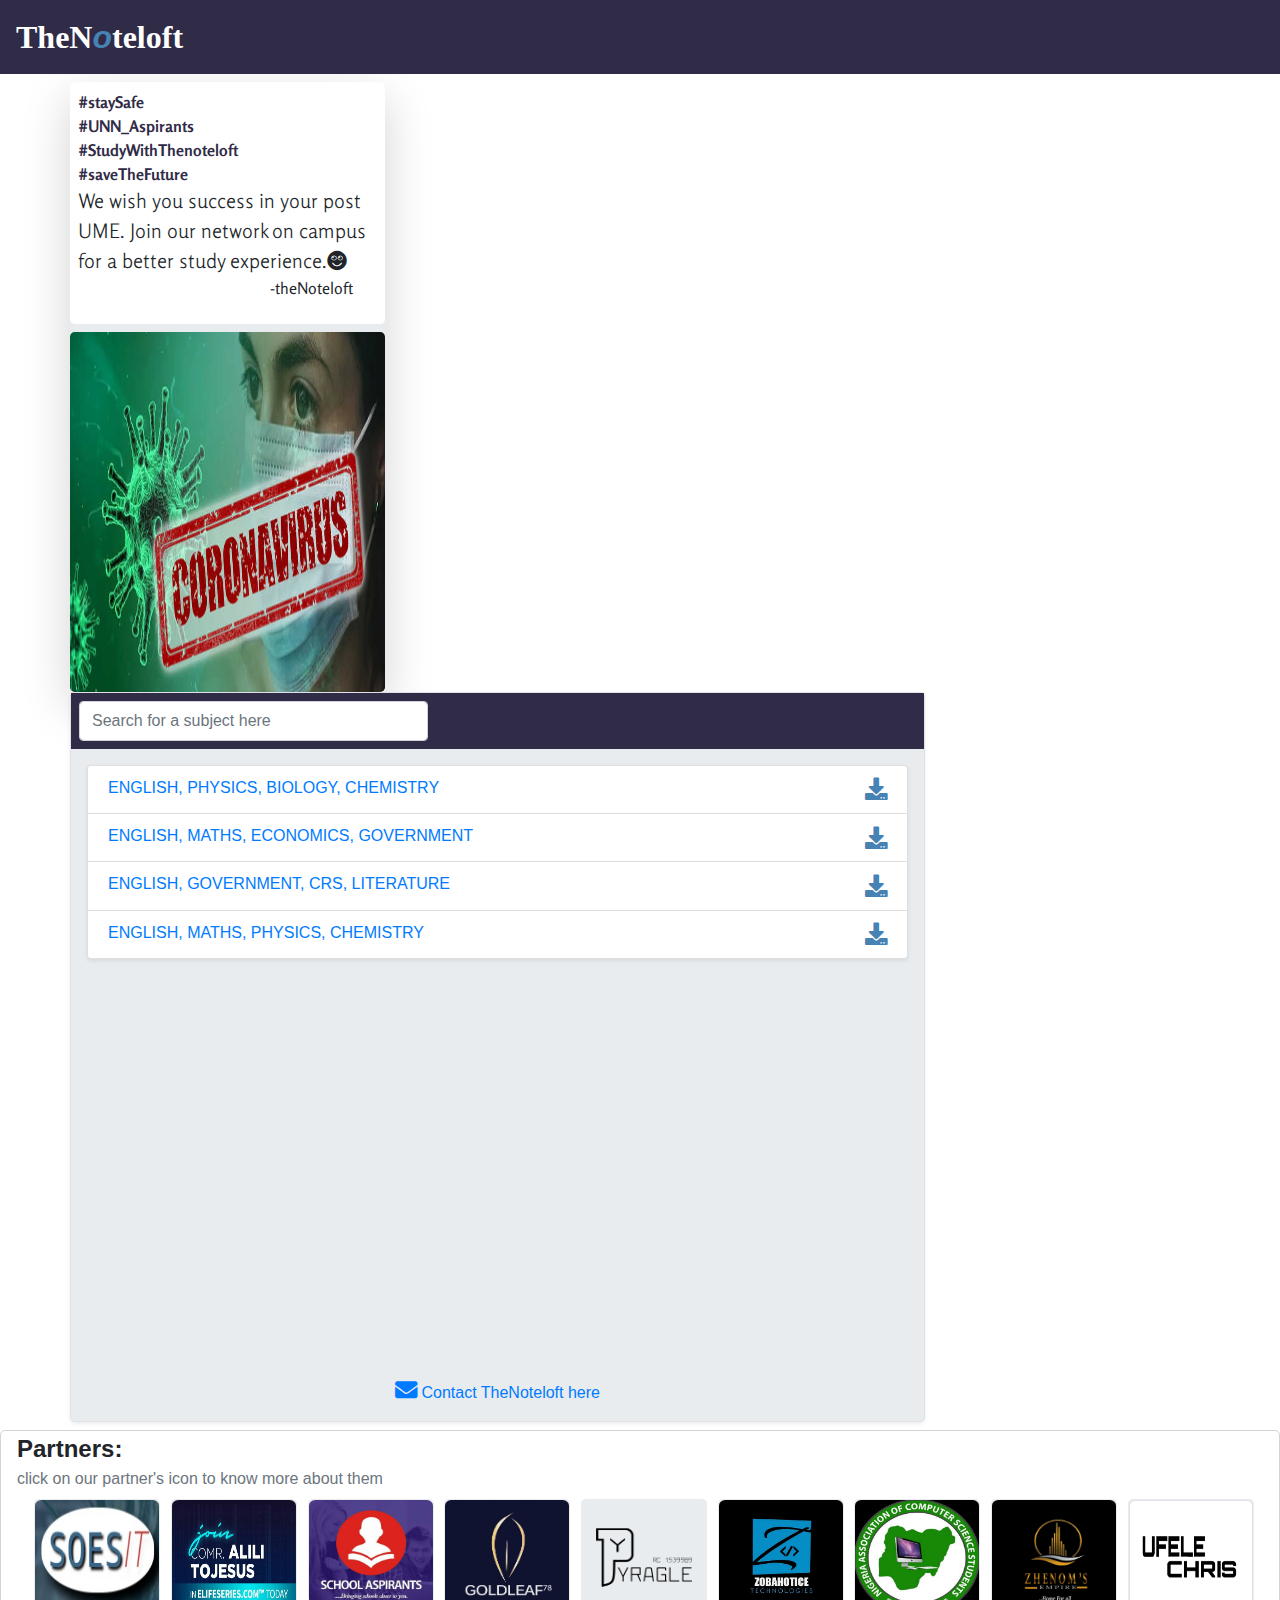
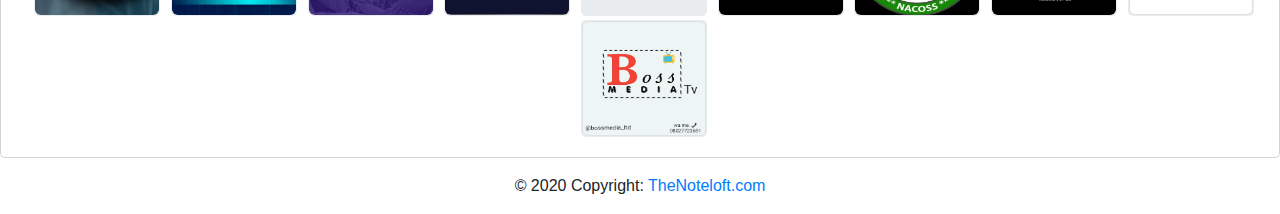
==== commit 7507387e: "added bossMedia" ====
--- a/Download.html
+++ b/Download.html
@@ -137,7 +137,7 @@
             <div class="jumbotron ml-2 mb-1 p-0 partner-box"><a href="www.facebook.com/goldleaf78"><img
                         class="img-fluid" src="./images/goldleaf.jpg"></a>
             </div>
-            <div class="jumbotron ml-2 mb-1 p-0 partner-box"><a href="222.pyragle.com"><img class="img-fluid"
+            <div class="jumbotron ml-2 mb-1 p-0 partner-box"><a href="www.pyragle.com"><img class="img-fluid"
                         src="./images/Pyragle Logo.png"></a>
             </div>
             <div class="jumbotron ml-2 mb-1 p-0 partner-box"><a href="www.zobahotice.com"><img class="img-fluid"
@@ -149,8 +149,11 @@
             <div class="jumbotron ml-2 mb-1 p-0 partner-box"><a href="https://wa.me/%2B2348139319843"><img
                         class="img-fluid" src="./images/zhenoms.jpg"></a>
             </div>
-            <div class="jumbotron ml-2 mb-1 p-0 partner-box"><a href="https://wa.me/%2B2348139319843"><img
+            <div class="jumbotron ml-2 mb-1 p-0 partner-box"><a href="https://wa.me/%2B2348066515526"><img
                         class="img-fluid border" src="./images/ufele.png"></a>
+            </div>
+            <div class="jumbotron ml-2 mb-1 p-0 partner-box"><a href="https://wa.me/%2B2348027723651"><img
+                        class="img-fluid border" src="./images/bossMedia.jpg"></a>
             </div>
 
 
--- a/Css/styled.css
+++ b/Css/styled.css
@@ -162,8 +162,8 @@
 
   .partner-box{
     padding: 1px !important;
-    height: 15vh;
-    width: 19vh;
+    height: 13vh;
+    width: 14vh;
     cursor: pointer;
     transition: width 0.60s;
   }
